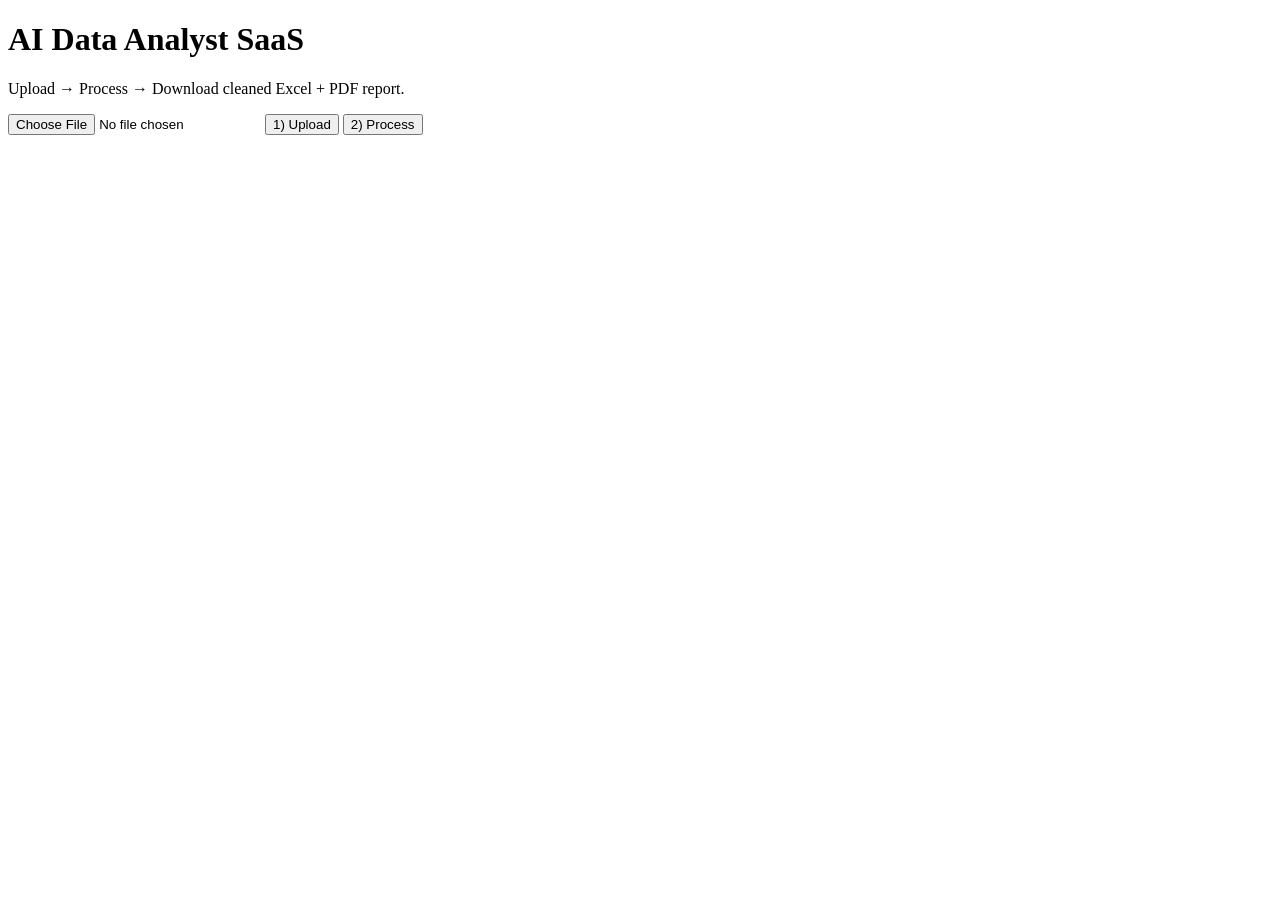
==== app/static/index.html @ 5576f34a "Refactor into SaaS-style upload/process/report pipeline with modular API" ====
<!doctype html>
<html><head><meta charset="utf-8"><meta name="viewport" content="width=device-width,initial-scale=1">
<link rel="stylesheet" href="/assets/css/styles.css"><title>AI Data Analyst SaaS</title></head>
<body><main class="wrap"><h1>AI Data Analyst SaaS</h1>
<p>Upload → Process → Download cleaned Excel + PDF report.</p>
<input id="file" type="file" accept=".xlsx,.csv"/>
<button id="upload">1) Upload</button>
<button id="process">2) Process</button>
<div id="status"></div><pre id="out"></pre></main>
<script src="/assets/js/app.js"></script></body></html>
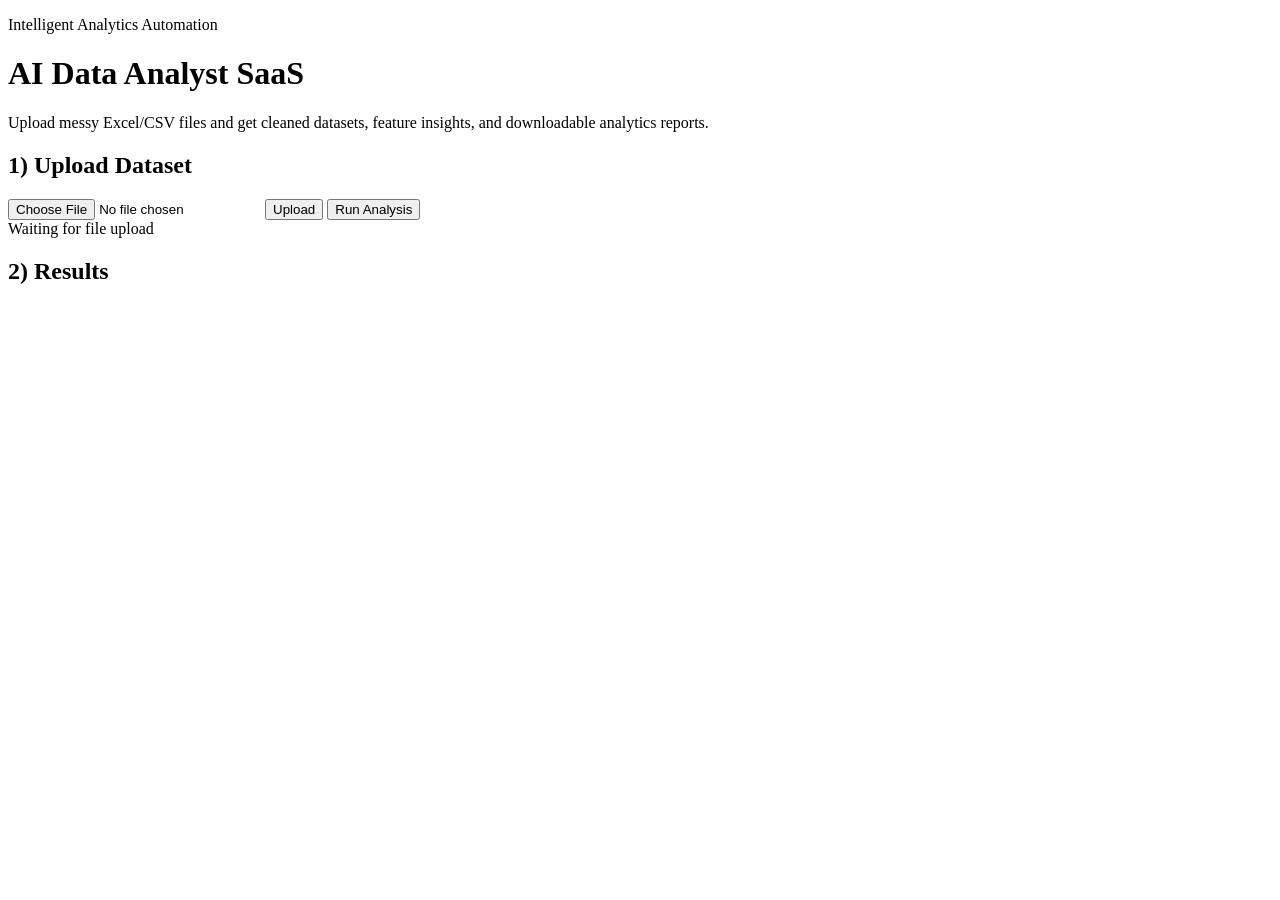
==== commit 990c61f9: "Fix target selection crash and upgrade UI to professional dashboard" ====
--- a/app/static/index.html
+++ b/app/static/index.html
@@ -1,10 +1,37 @@
 <!doctype html>
-<html><head><meta charset="utf-8"><meta name="viewport" content="width=device-width,initial-scale=1">
-<link rel="stylesheet" href="/assets/css/styles.css"><title>AI Data Analyst SaaS</title></head>
-<body><main class="wrap"><h1>AI Data Analyst SaaS</h1>
-<p>Upload → Process → Download cleaned Excel + PDF report.</p>
-<input id="file" type="file" accept=".xlsx,.csv"/>
-<button id="upload">1) Upload</button>
-<button id="process">2) Process</button>
-<div id="status"></div><pre id="out"></pre></main>
-<script src="/assets/js/app.js"></script></body></html>
+<html lang="en">
+<head>
+  <meta charset="utf-8" />
+  <meta name="viewport" content="width=device-width,initial-scale=1" />
+  <title>AI Data Analyst SaaS</title>
+  <link rel="stylesheet" href="/assets/css/styles.css" />
+</head>
+<body>
+  <div class="bg-glow"></div>
+  <main class="container">
+    <header class="hero">
+      <p class="eyebrow">Intelligent Analytics Automation</p>
+      <h1>AI Data Analyst SaaS</h1>
+      <p class="sub">Upload messy Excel/CSV files and get cleaned datasets, feature insights, and downloadable analytics reports.</p>
+    </header>
+
+    <section class="card">
+      <h2>1) Upload Dataset</h2>
+      <div class="uploader">
+        <input id="file" type="file" accept=".xlsx,.csv" />
+        <button id="upload">Upload</button>
+        <button id="process" class="primary">Run Analysis</button>
+      </div>
+      <div id="status" class="status idle">Waiting for file upload</div>
+      <div class="progress-wrap"><div id="progress" class="progress"></div></div>
+    </section>
+
+    <section class="card">
+      <h2>2) Results</h2>
+      <div id="downloads" class="downloads"></div>
+      <pre id="out"></pre>
+    </section>
+  </main>
+  <script src="/assets/js/app.js"></script>
+</body>
+</html>
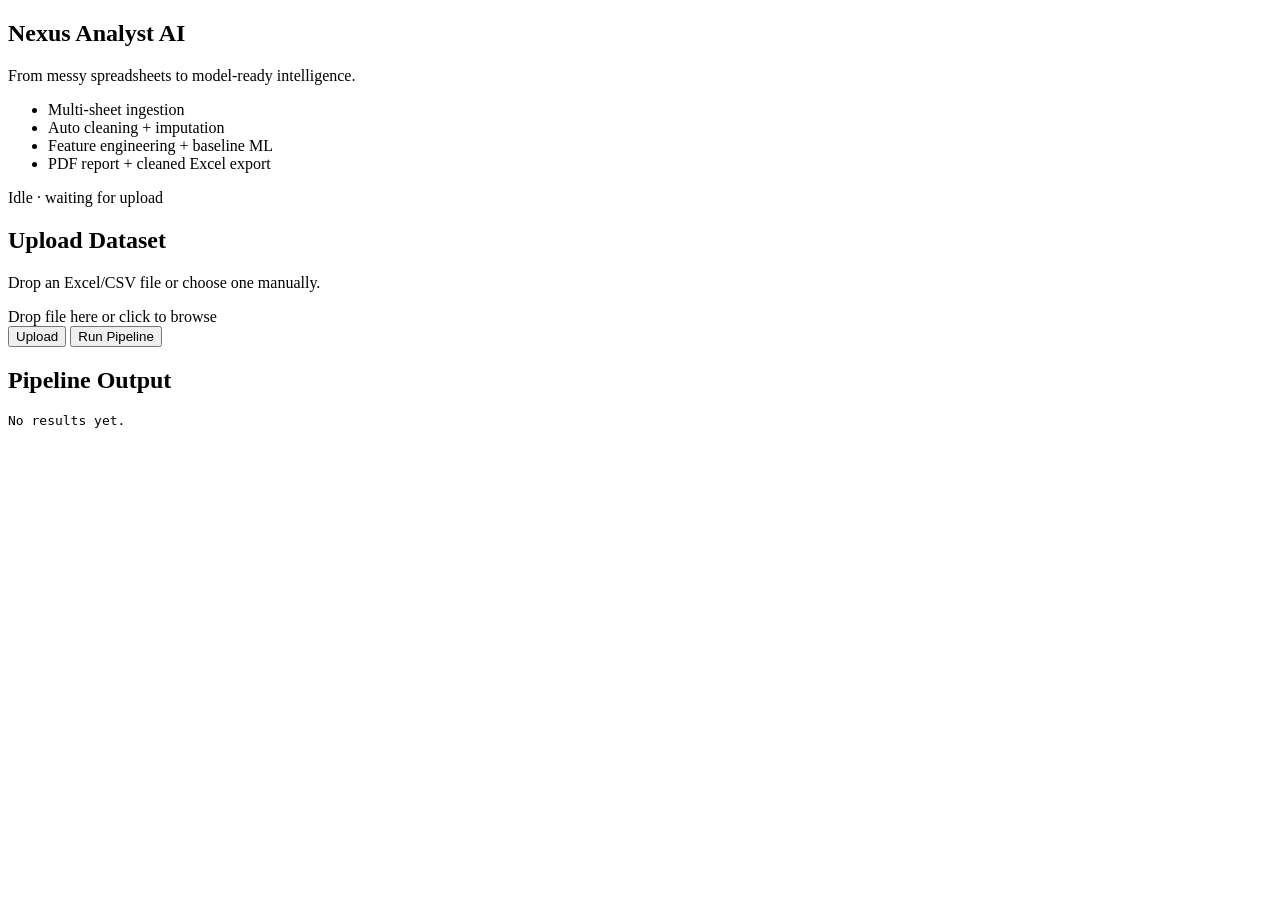
==== commit 35435d25: "Fix static 404 handling and redesign UI with modern drag-drop experience" ====
--- a/app/static/index.html
+++ b/app/static/index.html
@@ -3,35 +3,55 @@
 <head>
   <meta charset="utf-8" />
   <meta name="viewport" content="width=device-width,initial-scale=1" />
-  <title>AI Data Analyst SaaS</title>
+  <title>Nexus Analyst AI</title>
+  <link rel="preconnect" href="https://fonts.googleapis.com">
+  <link rel="preconnect" href="https://fonts.gstatic.com" crossorigin>
+  <link href="https://fonts.googleapis.com/css2?family=Inter:wght@400;500;600;700;800&display=swap" rel="stylesheet">
   <link rel="stylesheet" href="/assets/css/styles.css" />
 </head>
 <body>
-  <div class="bg-glow"></div>
-  <main class="container">
-    <header class="hero">
-      <p class="eyebrow">Intelligent Analytics Automation</p>
-      <h1>AI Data Analyst SaaS</h1>
-      <p class="sub">Upload messy Excel/CSV files and get cleaned datasets, feature insights, and downloadable analytics reports.</p>
-    </header>
+  <div class="noise"></div>
+  <div class="orb orb-a"></div>
+  <div class="orb orb-b"></div>
 
-    <section class="card">
-      <h2>1) Upload Dataset</h2>
-      <div class="uploader">
-        <input id="file" type="file" accept=".xlsx,.csv" />
-        <button id="upload">Upload</button>
-        <button id="process" class="primary">Run Analysis</button>
+  <main class="layout">
+    <aside class="side-panel">
+      <h1>Nexus Analyst AI</h1>
+      <p class="muted">From messy spreadsheets to model-ready intelligence.</p>
+      <ul>
+        <li>Multi-sheet ingestion</li>
+        <li>Auto cleaning + imputation</li>
+        <li>Feature engineering + baseline ML</li>
+        <li>PDF report + cleaned Excel export</li>
+      </ul>
+      <div class="status-box" id="status">Idle · waiting for upload</div>
+    </aside>
+
+    <section class="workspace">
+      <div class="card upload-card">
+        <h2>Upload Dataset</h2>
+        <p>Drop an Excel/CSV file or choose one manually.</p>
+        <label for="file" class="dropzone" id="dropzone">
+          <input id="file" type="file" accept=".xlsx,.csv" hidden />
+          <span id="dropLabel">Drop file here or click to browse</span>
+        </label>
+        <div class="actions">
+          <button id="upload" class="btn">Upload</button>
+          <button id="process" class="btn primary">Run Pipeline</button>
+        </div>
+        <div class="progress-wrap"><div id="progress" class="progress"></div></div>
       </div>
-      <div id="status" class="status idle">Waiting for file upload</div>
-      <div class="progress-wrap"><div id="progress" class="progress"></div></div>
-    </section>
 
-    <section class="card">
-      <h2>2) Results</h2>
-      <div id="downloads" class="downloads"></div>
-      <pre id="out"></pre>
+      <div class="card outputs-card">
+        <div class="outputs-head">
+          <h2>Pipeline Output</h2>
+          <div id="downloads" class="downloads"></div>
+        </div>
+        <pre id="out">No results yet.</pre>
+      </div>
     </section>
   </main>
+
   <script src="/assets/js/app.js"></script>
 </body>
 </html>
